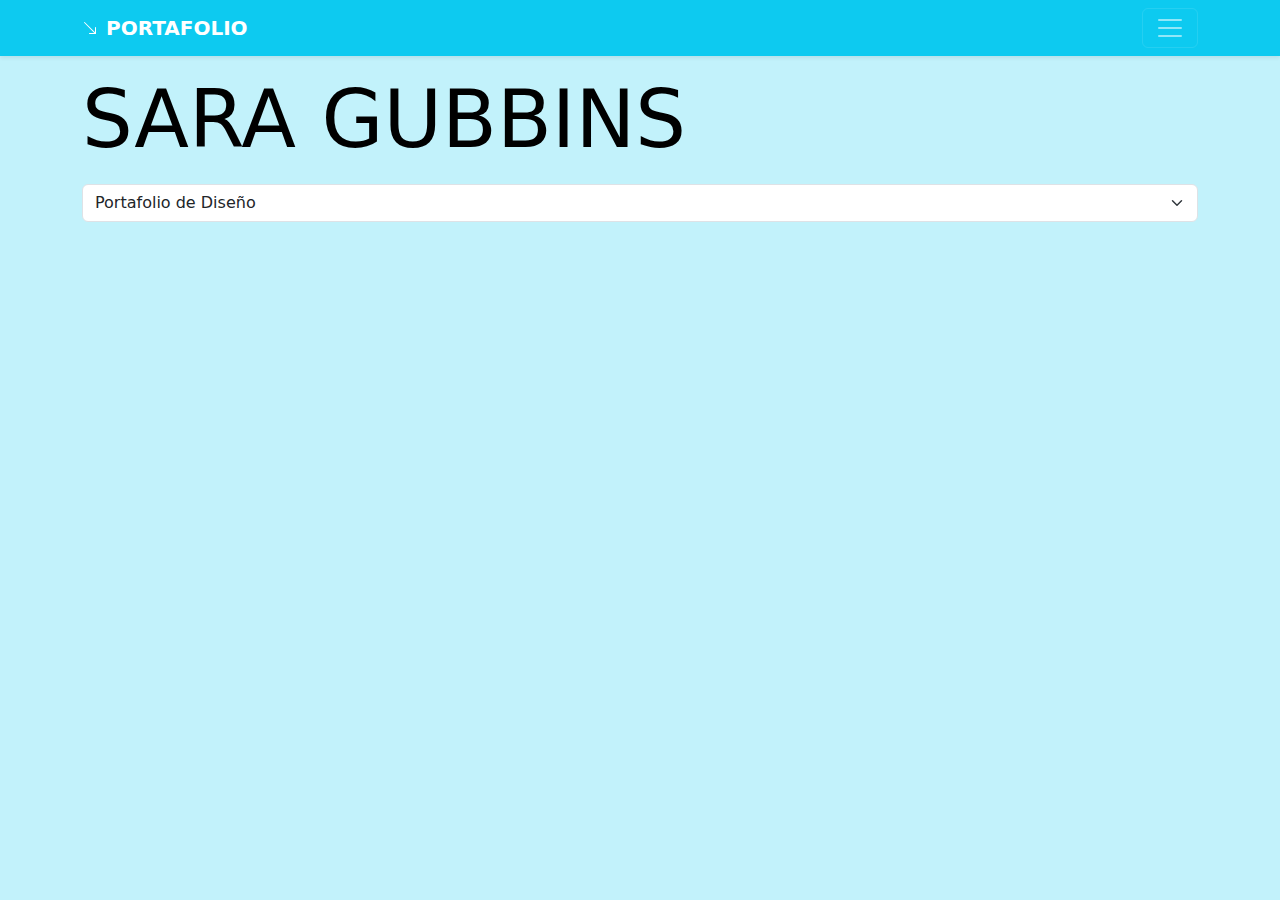
==== index.html @ bbc5c38c "Add files via upload" ====
<!DOCTYPE html>
<html lang="es">
    <head>
        <meta charset="utf-8" />
        <meta name="viewport" content="width=device-width, initial-scale=1" />
        <title>SARA GUBBINS</title>
        <link href="https://cdn.jsdelivr.net/npm/bootstrap@5.3.3/dist/css/bootstrap.min.css" rel="stylesheet" integrity="sha384-QWTKZyjpPEjISv5WaRU9OFeRpok6YctnYmDr5pNlyT2bRjXh0JMhjY6hW+ALEwIH" crossorigin="anonymous" />
        <link href="style.css" rel="stylesheet" />
    </head>
    <body class="text-bg-info bg-opacity-25">
        <div class="collapse text-bg-info" id="navbarHeader">
            <div class="container">
                <div class="row">
                    <div class="col-sm-8 col-md-7 py-4">
                        <h4>Sobre mi</h4>
                        <p class="text-dark">Soy estudiante de diseño UC en último año. Trabajo en la subdirección de comunicaciones de la Escuela de Diseño UC. Soy ayudante de Taller Mercado II y Del Plano al Volumen Textil.</p>
                    </div>
                    <div class="col-sm-4 offset-md-1 py-4">
                        <h4>Contáctme</h4>
                        <ul class="list-unstyled">
                            <li><a href="http://www.linkedin.com/in/" class="text-dark">Follow on LinkedIn</a></li>
                            <li><a href="mailto:sara.gubbins@uc.cl" class="text-dark">Email me</a></li>
                        </ul>
                    </div>
                </div>
            </div>
        </div>
        <div class="navbar navbar-dark bg-info shadow-sm">
            <div class="container">
                <a href="#" class="navbar-brand d-flex align-items-center">
                    <svg xmlns="http://www.w3.org/2000/svg" width="16" height="16" fill="currentColor" class="bi bi-arrow-down-right me-2" viewBox="0 0 16 16">
                        <path fill-rule="evenodd" d="M14 13.5a.5.5 0 0 1-.5.5h-6a.5.5 0 0 1 0-1h4.793L2.146 2.854a.5.5 0 1 1 .708-.708L13 12.293V7.5a.5.5 0 0 1 1 0z" />
                    </svg>

                    <strong>PORTAFOLIO</strong>
                </a>
                <button class="navbar-toggler" type="button" data-bs-toggle="collapse" data-bs-target="#navbarHeader" aria-controls="navbarHeader" aria-expanded="false" aria-label="Toggle navigation">
                    <span class="navbar-toggler-icon"></span>
                </button>
            </div>
        </div>

        <header class="container">
            <h1 class="display-1 my-3"></h1>
            <select class="form-select my-3">
                <option value="todos">Portafolio de Diseño</option>
                <option value="vestuario">Portafolio de Diseño de Vestuario</option>
                <option value="industrial">Portafolio de Diseño Industrial</option>
                <option value="visual">Portafolio de Diseño Visual</option>
            </select>
        </header>

        <div class="container text-center">
            <main class="row row-cols-2 row-cols-sm-3 row-cols-md-4 row-cols-lg-6
            align-items-center"></main>

        </div>

        <script src="https://cdn.jsdelivr.net/npm/bootstrap@5.3.3/dist/js/bootstrap.bundle.min.js" integrity="sha384-YvpcrYf0tY3lHB60NNkmXc5s9fDVZLESaAA55NDzOxhy9GkcIdslK1eN7N6jIeHz" crossorigin="anonymous"></script>

        <script>
            //unas variables que no varían, que son constantes:

            const nombre = "SARA GUBBINS";

            const autoria = document.querySelector("h1");

            autoria.innerHTML = nombre;

            const principal = document.querySelector("main");

            const seleccion = document.querySelector("select");

            //acá voy por el JSON

            async function astros() {
                const consulta = await fetch("https://raw.githubusercontent.com/saragubbins/_clase12/refs/heads/main/datos.json");
                const data = await consulta.json();
                console.log(data);

                data.forEach(
                    (d, i) =>
                        (principal.innerHTML += `
                <div class="${d.signo} col mb-3">
                    <div class="card h-100 text-bg-light">
                        <img src="https://saragubbins.github.io/_clase12/img/${d.foto}" class="object-fit-cover" alt="${d.fecha}">
                        <div class=card-body">

                            <p class="card-text"> 
                             <a href="single.html?data=${i}" class= "link-dark link-offset-2 link-offset-3-hover link-underline link-underline-opacity-0 link-underline-opacity-75-hover 
                             stretched-link">${d.nombre} </a> </p>
                            
                            <div class="d-flex justify-content-around align-items-stretch">
                                 <small class="text-body-secondary">${d.signo}</small>
                                <small class="text-body-secondary">${d.fecha}</small>
                         </div>
                        </div>
                    </div>
                </div>`)
                );

                seleccionables();
            }

            astros().catch((error) => console.error(error));

            //lo que sigue es una función que ejecuto dentro de astros()

            var valor;

            function seleccionables() {
                seleccion.addEventListener("change", (e) => {
                    document.querySelectorAll(".col").forEach((t) => t.classList.add("d-none"));
                    valor = e.target.value;
                    if (valor !== "todos") {
                        document.querySelectorAll(`.${valor}`).forEach((t) => t.classList.remove("d-none"));
                    } else {
                        document.querySelectorAll("div").forEach((t) => t.classList.remove("d-none"));
                    }
                });
            }
        </script>
    </body>
</html>
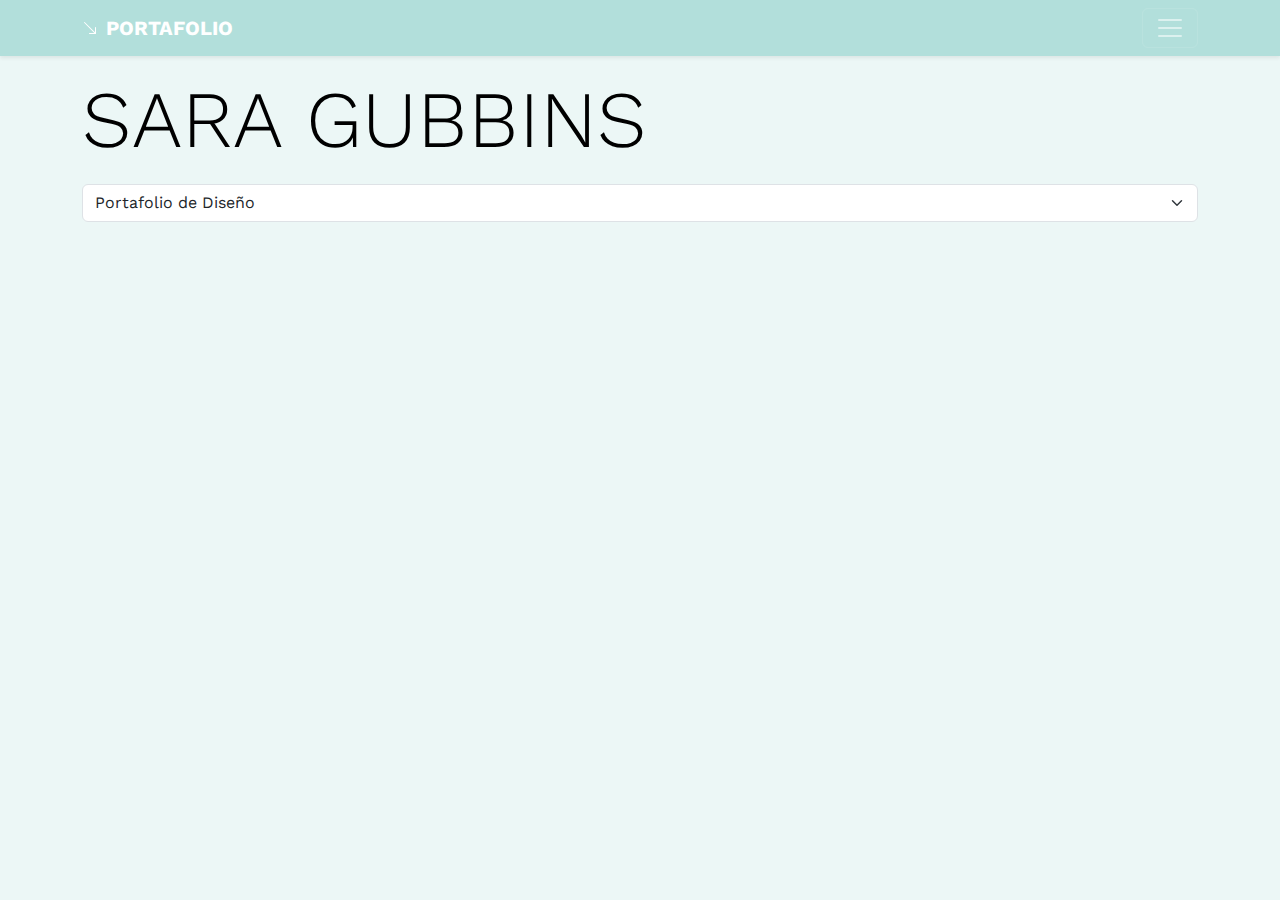
==== commit bcda2ebd: "Add files via upload" ====
--- a/index.html
+++ b/index.html
@@ -74,7 +74,7 @@
             //acá voy por el JSON
 
             async function astros() {
-                const consulta = await fetch("https://raw.githubusercontent.com/saragubbins/_clase12/refs/heads/main/datos.json");
+                const consulta = await fetch("https://raw.githubusercontent.com/saragubbins/Portafolio_prueba/refs/heads/main/datos.json");
                 const data = await consulta.json();
                 console.log(data);
 
@@ -83,12 +83,14 @@
                         (principal.innerHTML += `
                 <div class="${d.signo} col mb-3">
                     <div class="card h-100 text-bg-light">
-                        <img src="https://saragubbins.github.io/_clase12/img/${d.foto}" class="object-fit-cover" alt="${d.fecha}">
-                        <div class=card-body">
+                        <img src="https://raw.githubusercontent.com/saragubbins/Portafolio_prueba/refs/heads/main/datos.json" alt="${d.fecha}">
+                        <div class="card-body">
 
                             <p class="card-text"> 
                              <a href="single.html?data=${i}" class= "link-dark link-offset-2 link-offset-3-hover link-underline link-underline-opacity-0 link-underline-opacity-75-hover 
                              stretched-link">${d.nombre} </a> </p>
+
+                             
                             
                             <div class="d-flex justify-content-around align-items-stretch">
                                  <small class="text-body-secondary">${d.signo}</small>
--- a/style.css
+++ b/style.css
@@ -0,0 +1,8 @@
+@import url('https://fonts.googleapis.com/css2?family=Work+Sans:ital,wght@0,100..900;1,100..900&display=swap');
+
+:root {
+  --bs-info-rgb: 178, 223, 219;
+  --bs-font-sans-serif: "Work Sans", sans-serif; 
+  --bs-body-font-family: var(--bs-font-sans-serif);
+  --bs-light-rgb:128, 203, 196;
+  }